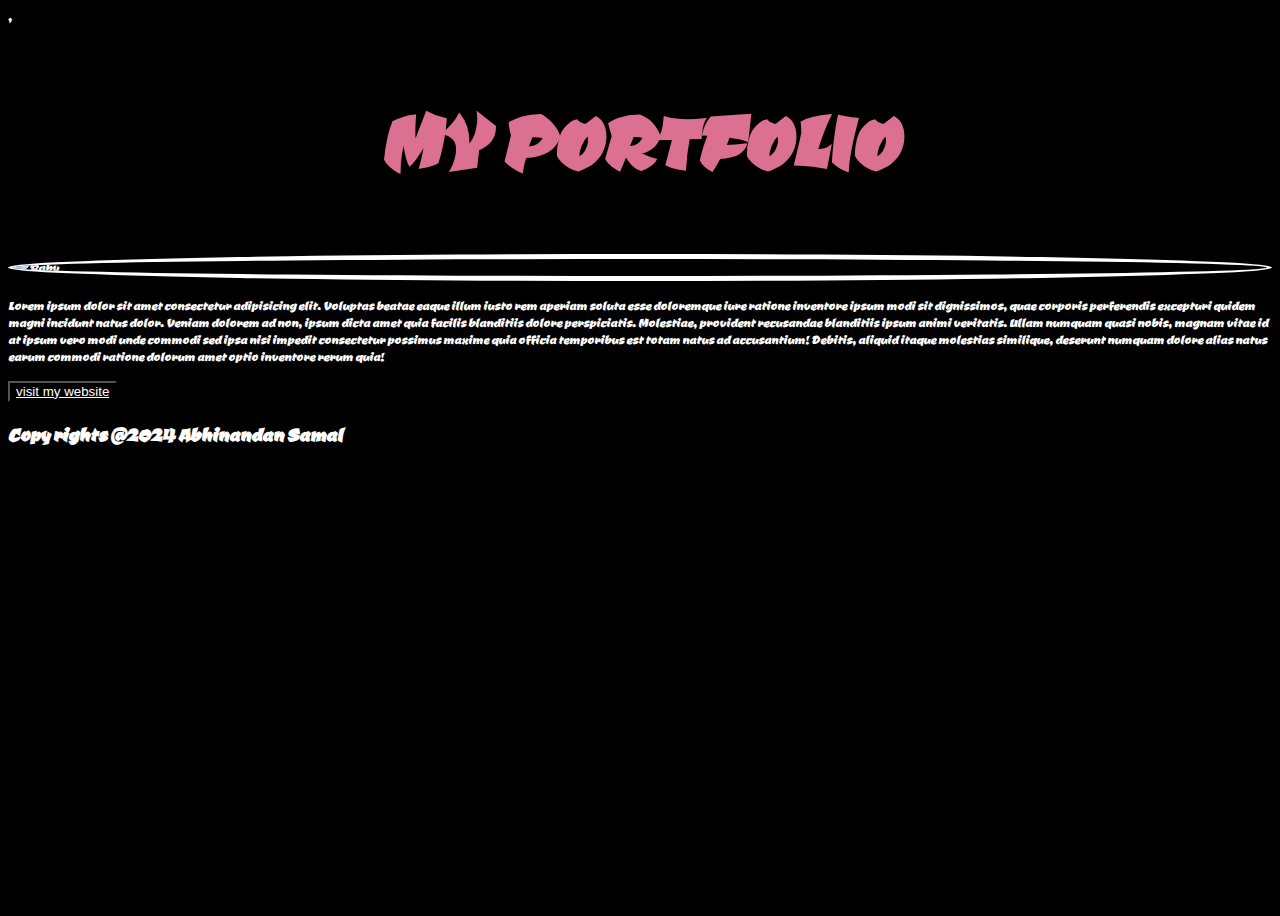
==== CSS/class-1/index.html @ 6d746b0a "Falcon-5.0" ====
<!DOCTYPE html>
<html lang="en">
<head>
    <meta charset="UTF-8">
    <meta name="viewport" content="width=device-width, initial-scale=1.0">
    <link rel="preconnect" href="https://fonts.googleapis.com">
<link rel="preconnect" href="https://fonts.gstatic.com" crossorigin>
<link href="https://fonts.googleapis.com/css2?family=Ceviche+One&display=swap" rel="stylesheet">
    <link rel="stylesheet" href="./style.css"/>
    <title>Css Style</title>
    <!-- <style>
        h1 {
            color:blueviolet;
            font-size:60px;
        }
    </style> -->
</head>
<body>
    ,<header>
        <h1 style="color:palevioletred;font-size:96px;">My Portfolio</h1>
    </header> 
    <section>
        <div>
            <img src="https://encrypted-tbn0.gstatic.com/images?q=tbn:ANd9GcQIxFKCisxokCS3Lzl5-iLChqilvz8u7GGEdw&s" alt="Baby">
        </div>
        <p>Lorem ipsum dolor sit amet consectetur adipisicing elit. Voluptas beatae eaque illum iusto rem aperiam soluta esse doloremque iure ratione inventore ipsum modi sit dignissimos, quae corporis perferendis excepturi quidem magni incidunt natus dolor. Veniam dolorem ad non, ipsum dicta amet quia facilis blanditiis dolore perspiciatis. Molestiae, provident recusandae blanditiis ipsum animi veritatis. Ullam numquam quasi nobis, magnam vitae id at ipsum vero modi unde commodi sed ipsa nisi impedit consectetur possimus maxime quia officia temporibus est totam natus ad accusantium! Debitis, aliquid itaque molestias similique, deserunt numquam dolore alias natus earum commodi ratione dolorum amet optio inventore rerum quia!
        </p>
        <div>
            <button>
                <a href="https://www.firstcry.com/?ref=SEM_!GSN_Brand_FirstCry_India!&gad_source=1&gclid=EAIaIQobChMI24ve3NnIhgMVQ9M8Ah0ypA6FEAAYASAAEgIZevD_BwE">visit my website</a>
            </button>
        </div>
    </section>
     <footer>
        <h2>Copy rights @2024 Abhinandan Samal</h2>
     </footer>

</body>
</html>
---- CSS/class-1/style.css ----
* {
    background-color:black;
    color:white;

}
body {
    height:100vh;
    font-family: "Ceviche One", system-ui;
    font-weight:400;
    font-style:normal;
}

h1 {
   text-align:center;
   text-transform:uppercase;

}

img {
    border:5px solid white;
    border-radius:50%;
    display:block;
    margin: 0 auto;
}
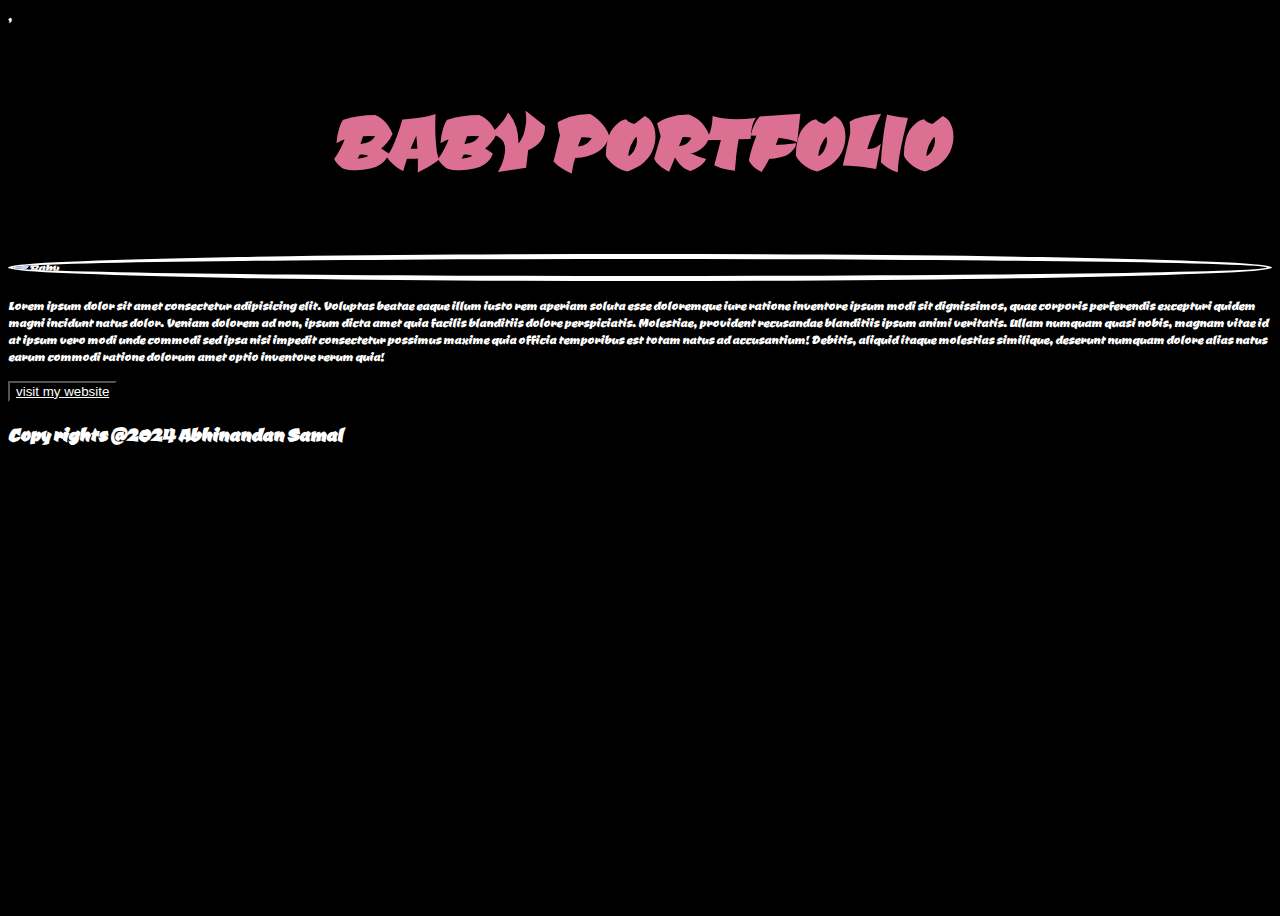
==== commit c777177e: "Falcon-5.0" ====
--- a/CSS/class-1/index.html
+++ b/CSS/class-1/index.html
@@ -17,7 +17,7 @@
 </head>
 <body>
     ,<header>
-        <h1 style="color:palevioletred;font-size:96px;">My Portfolio</h1>
+        <h1 style="color:palevioletred;font-size:96px;">Baby Portfolio</h1>
     </header> 
     <section>
         <div>
